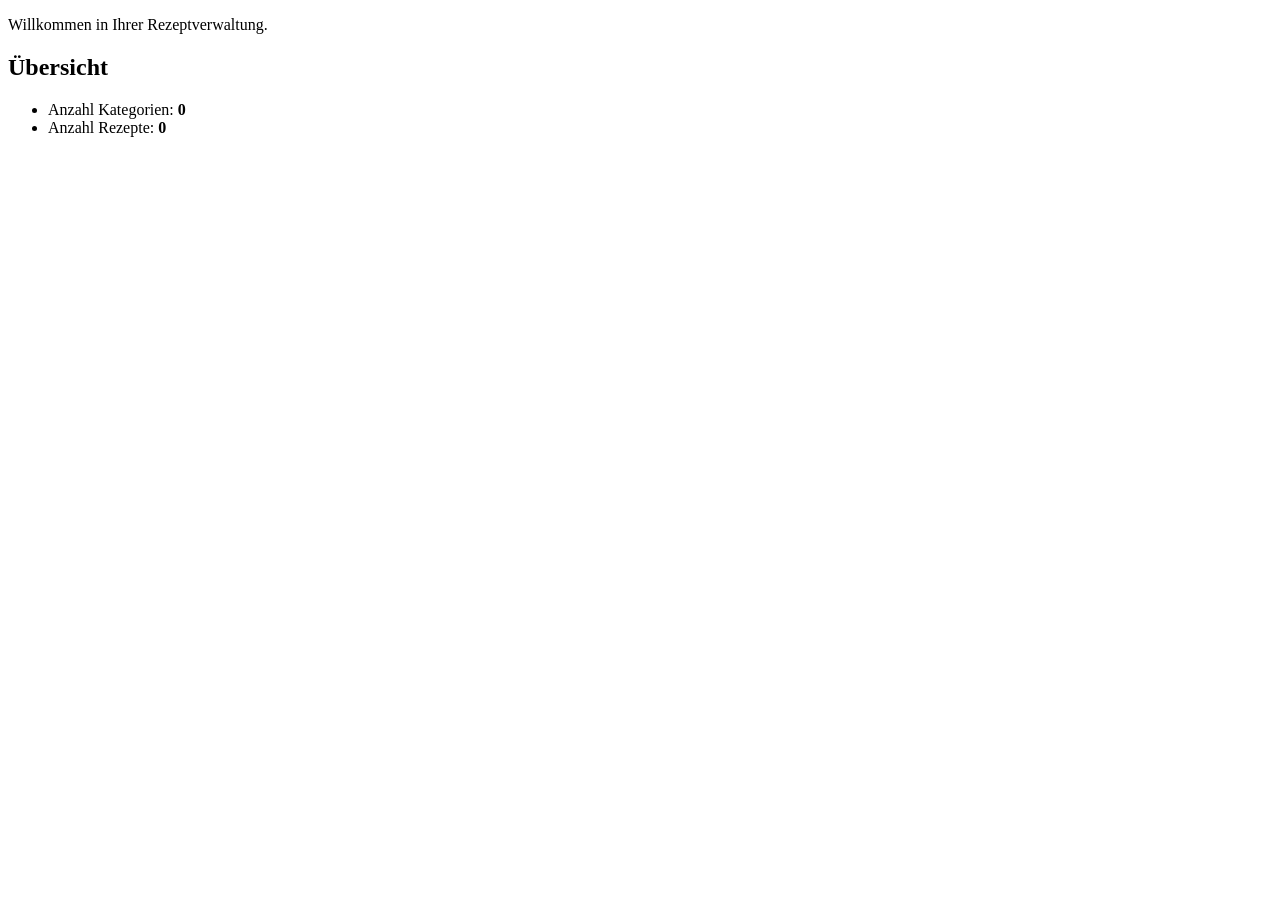
==== src/main/resources/templates/index.html @ 8c166dea "Add HTML templates for category management (list, detail, form, delete)" ====
<!DOCTYPE html>
<html lang="de" xmlns:th="http://www.thymeleaf.org">
<head>
    <meta charset="UTF-8">
    <title>Rezeptbuch - Startseite</title>
</head>
<body>
<div th:replace="~{fragments/layout :: siteHeader('Rezeptbuch')}"></div>
<p>Willkommen in Ihrer Rezeptverwaltung.</p>

<h2>Übersicht</h2>
<ul>
    <li>Anzahl Kategorien: <strong th:text="${categoryCount}">0</strong></li>
    <li>Anzahl Rezepte: <strong th:text="${recipeCount}">0</strong></li>
</ul>

</body>
</html>
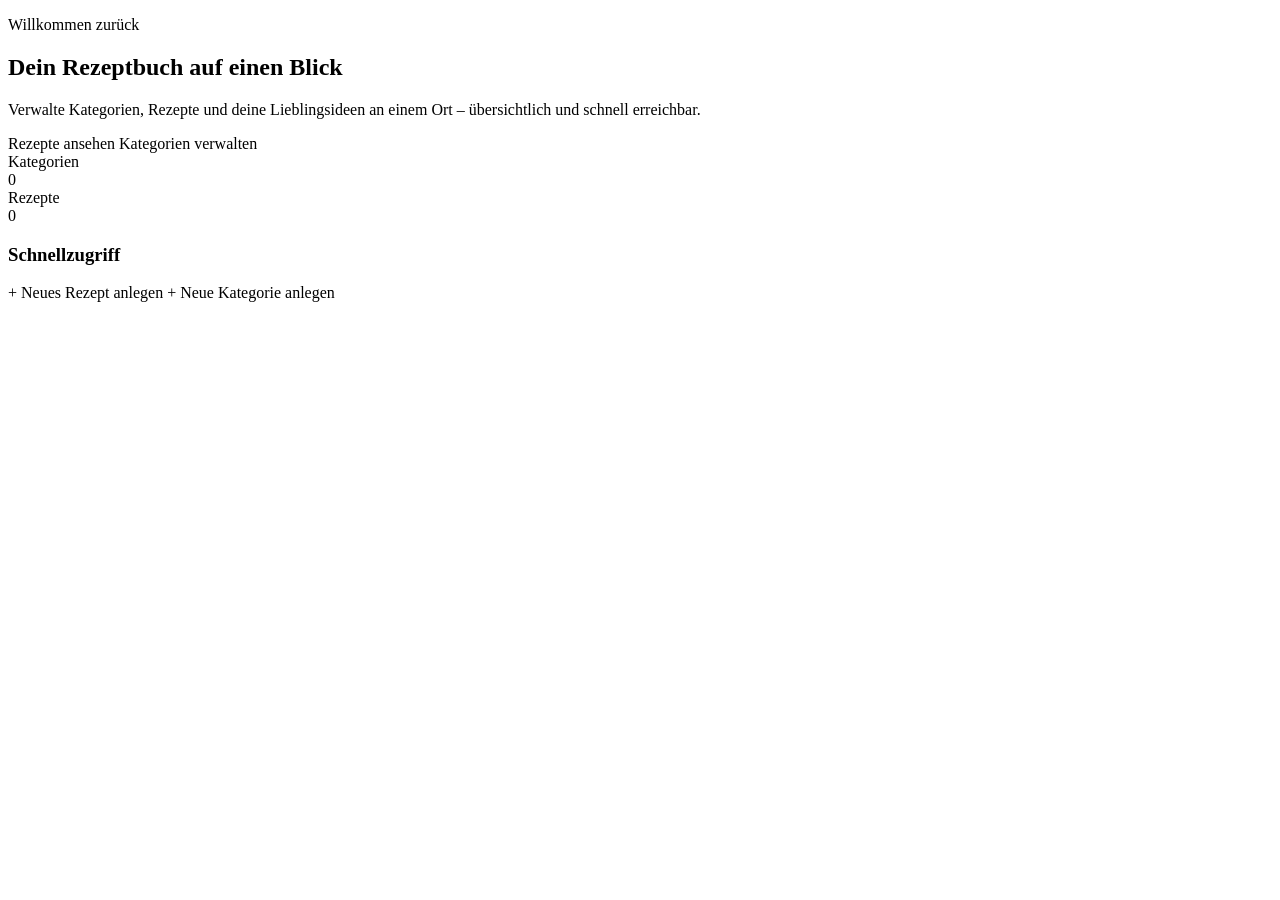
==== commit 69841c65: "Refactor HTML templates for improved layout and user experience" ====
--- a/src/main/resources/templates/index.html
+++ b/src/main/resources/templates/index.html
@@ -1,19 +1,59 @@
 <!DOCTYPE html>
 <html lang="de" xmlns:th="http://www.thymeleaf.org">
-<head>
-    <meta charset="UTF-8">
-    <title>Rezeptbuch - Startseite</title>
-</head>
+<head th:replace="~{fragments/layout :: pageHead('Rezeptbuch')}"></head>
 <body>
-<div th:replace="~{fragments/layout :: siteHeader('Rezeptbuch')}"></div>
-<p>Willkommen in Ihrer Rezeptverwaltung.</p>
+<div class="container py-4 py-lg-5">
+    <div th:replace="~{fragments/layout :: siteHeader('Rezeptbuch')}"></div>
 
-<h2>Übersicht</h2>
-<ul>
-    <li>Anzahl Kategorien: <strong th:text="${categoryCount}">0</strong></li>
-    <li>Anzahl Rezepte: <strong th:text="${recipeCount}">0</strong></li>
-</ul>
+    <div class="row g-4 align-items-stretch">
+        <div class="col-12 col-lg-7">
+            <div class="card shadow-sm h-100">
+                <div class="card-body p-4 p-md-5">
+                    <p class="text-uppercase text-success fw-semibold small mb-2">Willkommen zurück</p>
+                    <h2 class="fw-bold mb-3">Dein Rezeptbuch auf einen Blick</h2>
+                    <p class="text-muted mb-4">Verwalte Kategorien, Rezepte und deine Lieblingsideen an einem Ort – übersichtlich und schnell erreichbar.</p>
 
+                    <div class="d-flex flex-wrap gap-3">
+                        <a class="btn btn-success btn-lg" th:href="@{/recipes}">Rezepte ansehen</a>
+                        <a class="btn btn-outline-success btn-lg" th:href="@{/categories}">Kategorien verwalten</a>
+                    </div>
+                </div>
+            </div>
+        </div>
+
+        <div class="col-12 col-lg-5">
+            <div class="row g-4">
+                <div class="col-6">
+                    <div class="card shadow-sm h-100 text-center">
+                        <div class="card-body py-4">
+                            <div class="details-label">Kategorien</div>
+                            <div class="display-5 fw-bold text-success" th:text="${categoryCount}">0</div>
+                        </div>
+                    </div>
+                </div>
+                <div class="col-6">
+                    <div class="card shadow-sm h-100 text-center">
+                        <div class="card-body py-4">
+                            <div class="details-label">Rezepte</div>
+                            <div class="display-5 fw-bold text-success" th:text="${recipeCount}">0</div>
+                        </div>
+                    </div>
+                </div>
+                <div class="col-12">
+                    <div class="card shadow-sm">
+                        <div class="card-body p-4">
+                            <h3 class="h5 fw-semibold">Schnellzugriff</h3>
+                            <div class="list-group list-group-flush">
+                                <a class="list-group-item list-group-item-action px-0" th:href="@{/recipes/new}">+ Neues Rezept anlegen</a>
+                                <a class="list-group-item list-group-item-action px-0" th:href="@{/categories/new}">+ Neue Kategorie anlegen</a>
+                            </div>
+                        </div>
+                    </div>
+                </div>
+            </div>
+        </div>
+    </div>
+</div>
 </body>
 </html>
 
